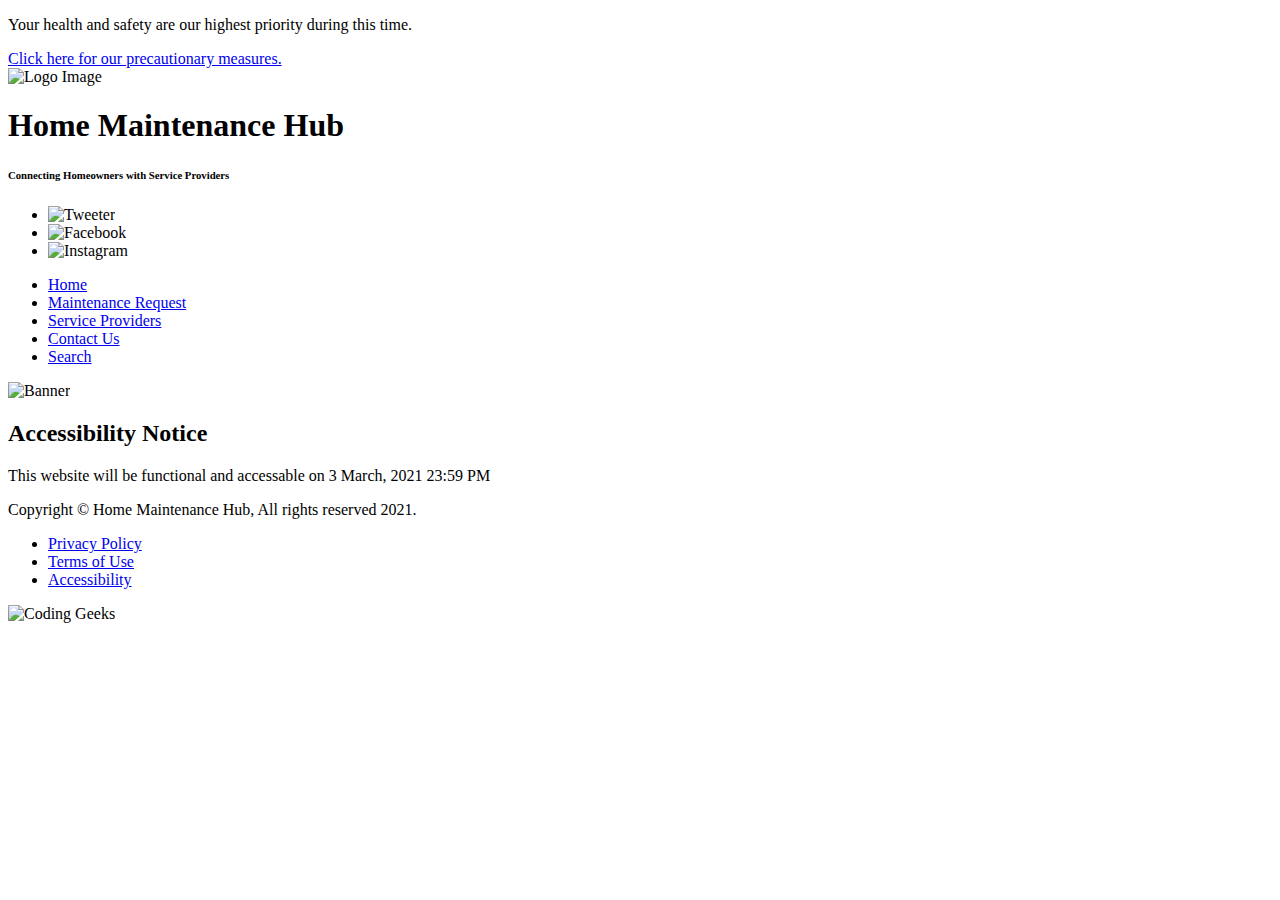
==== pages/accessibility.html @ 43b6e03a "pushing html docs" ====
<!DOCTYPE html>
<html lang="en">
<head>
    <meta charset="UTF-8">
    <meta http-equiv="X-UA-Compatible" content="IE=edge">
    <meta name="viewport" content="width=device-width, initial-scale=1.0">
    <title>Accessibility | Home Maintenance Hub</title>
</head>
<body>
    <header>
        <div>
            <p>Your health and safety are our highest priority during this time.</p>
            <a href="contact-us.html">Click here for our precautionary measures.</a>
        </div>
        <div>
            <img src="" alt="Logo Image">
            <h1>Home Maintenance Hub</h1>
            <h6>Connecting Homeowners with Service Providers</h6>
            <ul>
                <li><img src="" alt="Tweeter"></li>
                <li><img src="" alt="Facebook"></li>
                <li><img src="" alt="Instagram"></li>
            </ul>
            <p></p>
        </div>
        <div>
            <nav>
                <ul>
                    <li><a href="/index.html">Home</a></li>
                    <li><a href="maintenance-request.html">Maintenance Request</a></li>
                    <li><a href="service-providers.html">Service Providers</a></li>
                    <li><a href="contact-us.html">Contact Us</a></li>
                    <li><a href="search.html">Search</a></li>
                </ul>
            </nav>
        </div>
    </header>
    <main>
        <img src="" alt="Banner">
        <h2>Accessibility Notice</h2>
        <p>This website will be functional and accessable on 3 March, 2021 23:59 PM</p>

    </main>
    <footer>
        <p>Copyright &copy; Home Maintenance Hub, All rights reserved 2021.</p>
        <ul>
            <li><a href="privacy.html">Privacy Policy</a></li>
            <li><a href="terms.html">Terms of Use</a></li>
            <li><a href="accessibility.html">Accessibility</a></li>
        </ul>
        <img src="" alt="Coding Geeks">
    </footer>
    
</body>
</html>
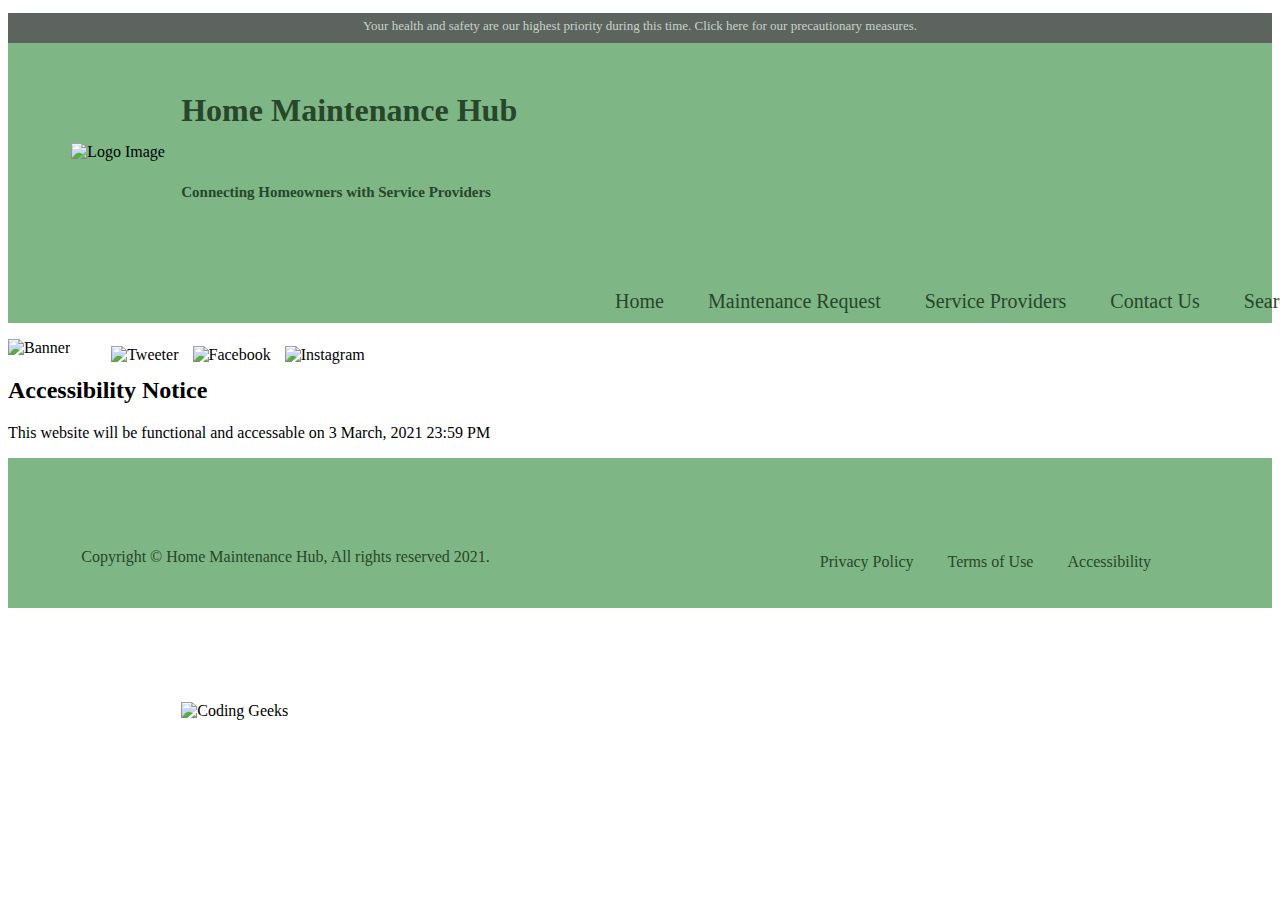
==== commit bed55963: "styling header and footer" ====
--- a/pages/accessibility.html
+++ b/pages/accessibility.html
@@ -5,14 +5,18 @@
     <meta http-equiv="X-UA-Compatible" content="IE=edge">
     <meta name="viewport" content="width=device-width, initial-scale=1.0">
     <title>Accessibility | Home Maintenance Hub</title>
+    <link rel="preconnect" href="https://fonts.gstatic.com">
+    <link rel="stylesheet" href="/css/style.css">
+    
 </head>
 <body>
     <header>
-        <div>
-            <p>Your health and safety are our highest priority during this time.</p>
+        <div class="topBar">
+            <p>Your health and safety are our highest priority during this time.
             <a href="contact-us.html">Click here for our precautionary measures.</a>
+            </p>
         </div>
-        <div>
+        <div class="head">
             <img src="" alt="Logo Image">
             <h1>Home Maintenance Hub</h1>
             <h6>Connecting Homeowners with Service Providers</h6>
@@ -23,7 +27,7 @@
             </ul>
             <p></p>
         </div>
-        <div>
+        <div class="navigation">
             <nav>
                 <ul>
                     <li><a href="/index.html">Home</a></li>
@@ -42,6 +46,7 @@
 
     </main>
     <footer>
+        <div class="footerDiv">
         <p>Copyright &copy; Home Maintenance Hub, All rights reserved 2021.</p>
         <ul>
             <li><a href="privacy.html">Privacy Policy</a></li>
@@ -49,6 +54,7 @@
             <li><a href="accessibility.html">Accessibility</a></li>
         </ul>
         <img src="" alt="Coding Geeks">
+        </div>
     </footer>
     
 </body>
--- a/css/style.css
+++ b/css/style.css
@@ -0,0 +1,168 @@
+*{
+    box-sizing: borderbox;
+}
+div{
+    width: 90%;
+    margin-left: auto;
+    margin-right: auto;
+}
+
+.topBar{
+    width: 100%; 
+    height: 30px;
+    text-align: center;
+    background-color:#5d635e;
+    color:#c6d4c8;  
+}
+.topBar p{
+    font-size: small;
+    text-align: center;
+    margin-left: auto;
+    margin-right: auto;
+    padding: 5px;
+}
+.topBar p a{
+    text-decoration: none;
+    font-size: small;
+    color:#c6d4c8;
+}
+
+header{
+    width: 100%;
+    background-color: #7FB685;
+    margin-left: auto;
+    margin-right: auto;
+}
+.head{
+    width: 90%;
+    margin-left:auto;
+    margin-right: auto;
+}
+.head ul li {
+    display: inline-block;
+    text-decoration: none; 
+}
+.head ul li img{
+    height: 20px;
+    width: 20px;
+}
+.head img {
+    position: relative;
+    top:100px;
+    margin-right: 10px;
+}
+.head h1{
+    font-family: 'Akaya Telivigala', cursive;
+    padding: 10px;
+    left:100px;
+    position: relative;
+    color: #27462b;
+}
+.head h6{
+    font-family: 'Akaya Telivigala', cursive;
+    padding: 10px;
+    font-size: 15px;
+    left:100px;
+    position: relative;
+    color:#27462b;
+}
+
+.navigation {
+    position:relative ;
+    right: 0px;
+    width: 90%;
+}
+.navigation nav ul li{
+    position: relative;
+    display: inline-block;
+    left:45%;
+    top: 0px;
+    padding: 10px;
+    margin-right: 20px;
+    font-family:cursive;
+    color:#27462b; 
+}
+.navigation a{
+    text-decoration: none;
+    color:#27462b;
+    font-size: 20px;
+}
+
+footer{
+    background-color: #7FB685;
+    height: 150px;
+}
+
+.socialLink{
+    clear: both;
+    right: 20px;
+    float:right;
+}
+.socialLink li{
+    text-decoration: none;
+    display: inline-block;
+  
+}
+.socialLink li img{
+    width: 30px;
+    height: 30px;
+    display: inline-block;
+}
+.footerDiv{
+    width: 90%;
+    margin-left: auto;
+    margin-right: auto;
+}
+.footerDiv p{
+    float: left;
+    padding:10px;
+    margin-top: 80px;
+    color: #27462b;
+}
+.footerDiv ul{
+    float: left;
+    padding:10px;
+    margin-left: 300px;
+    margin-right: 10px;
+    float: left;
+    margin-top: 25px;
+}
+.footerDiv ul li{
+    text-decoration: none;
+    display: inline-block;
+    padding: 10px;
+    margin-top: 50px;
+    margin-right: 10px; 
+}
+.footerDiv img{
+    float: left;
+    padding: 10px;
+    margin-left: 100px;
+    margin-top: 85px;  
+}
+.footerDiv ul li a{
+    text-decoration: none;
+    color:#27462b;
+}
+
+
+
+
+
+
+
+
+
+
+
+
+
+
+
+
+
+
+
+
+
+
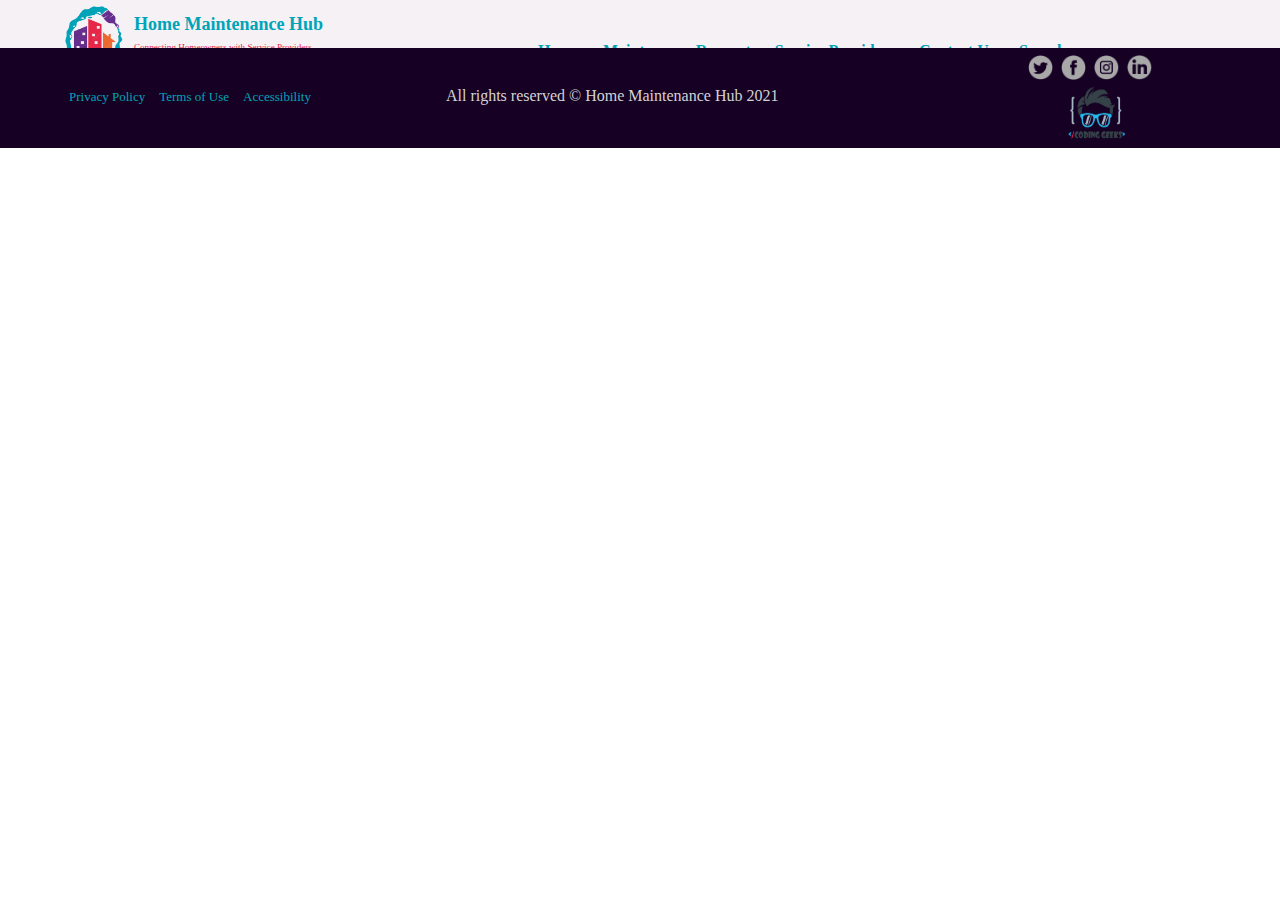
==== commit d852eb52: "styling header and footer for all pages" ====
--- a/pages/accessibility.html
+++ b/pages/accessibility.html
@@ -6,37 +6,29 @@
     <meta name="viewport" content="width=device-width, initial-scale=1.0">
     <title>Accessibility | Home Maintenance Hub</title>
     <link rel="preconnect" href="https://fonts.gstatic.com">
-    <link rel="stylesheet" href="/css/style.css">
+    <link rel="stylesheet" href="/css/reset.css">
+    <link rel="stylesheet" href="/css/headerFooter.css">
     
 </head>
 <body>
     <header>
-        <div class="topBar">
-            <p>Your health and safety are our highest priority during this time.
-            <a href="contact-us.html">Click here for our precautionary measures.</a>
-            </p>
-        </div>
         <div class="head">
-            <img src="" alt="Logo Image">
-            <h1>Home Maintenance Hub</h1>
-            <h6>Connecting Homeowners with Service Providers</h6>
-            <ul>
-                <li><img src="" alt="Tweeter"></li>
-                <li><img src="" alt="Facebook"></li>
-                <li><img src="" alt="Instagram"></li>
-            </ul>
-            <p></p>
-        </div>
-        <div class="navigation">
-            <nav>
-                <ul>
-                    <li><a href="/index.html">Home</a></li>
-                    <li><a href="maintenance-request.html">Maintenance Request</a></li>
-                    <li><a href="service-providers.html">Service Providers</a></li>
-                    <li><a href="contact-us.html">Contact Us</a></li>
-                    <li><a href="search.html">Search</a></li>
-                </ul>
-            </nav>
+            <img src="/images/logo.png" alt="Logo Image">
+            <div class="title">
+                <h1>Home Maintenance Hub</h1>
+                <h6>Connecting Homeowners with Service Providers</h6>
+            </div>
+            <div class="navigation">
+                <nav>
+                    <ul>
+                        <li><a href="/index.html">Home</a></li>
+                        <li><a href="/pages/maintenance-request.html">Maintenance Request</a></li>
+                        <li><a href="/pages/service-providers.html">Service Providers</a></li>
+                        <li><a href="/pages/contact-us.html">Contact Us</a></li>
+                        <li><a href="/pages/search.html">Search</a></li>
+                    </ul>
+                </nav>
+            </div>
         </div>
     </header>
     <main>
@@ -46,16 +38,26 @@
 
     </main>
     <footer>
-        <div class="footerDiv">
-        <p>Copyright &copy; Home Maintenance Hub, All rights reserved 2021.</p>
-        <ul>
-            <li><a href="privacy.html">Privacy Policy</a></li>
-            <li><a href="terms.html">Terms of Use</a></li>
-            <li><a href="accessibility.html">Accessibility</a></li>
-        </ul>
-        <img src="" alt="Coding Geeks">
+        <div class="footercontainer">
+         <div class="leftfooter">
+             <ul>
+                 <li><a href="/pages/privacy.html">Privacy Policy</a></li>
+                 <li><a href="/pages/terms.html">Terms of Use</a></li>
+                 <li><a href="/pages/accessibility.html">Accessibility</a></li>
+             </ul>
+             <p>All rights reserved &copy; Home Maintenance Hub 2021</p>
+         </div>
+         <div class="rightfooter">
+             <ul class="socialLink">
+                 <li><a href="https://github.com/coding-geeks-team"><img src="/images/twe.png" alt="Tweeter"></a></li>
+                 <li><a href="https://github.com/coding-geeks-team"><img src="/images/f.png" alt="Facebook"></a></li>
+                 <li><a href="https://github.com/coding-geeks-team"><img src="/images/inst.png" alt="Instagram"></a></li>
+                 <li><a href="https://github.com/coding-geeks-team"><img src="/images/linkin.png" alt="LinkedIn"></a></li>
+             </ul>
+             <img src="/images/coding geeks.png" alt="Coding Geeks" class="footerimg">
+         </div>
         </div>
-    </footer>
+     </footer>
     
 </body>
 </html>--- a/css/headerFooter.css
+++ b/css/headerFooter.css
@@ -0,0 +1,155 @@
+*{
+    box-sizing: border-box;
+}
+
+header{
+    width: 100vw;;
+    position:fixed;
+    background-color: rgb(245, 241, 245);
+}
+
+.head{
+    width: 90%;
+    margin-left:auto;
+    margin-right: auto;
+}
+
+.head img {
+    float: left;
+    margin-top: 5px;
+    width: 60px;
+    height: 60px;
+}
+
+.title{
+    float: left;
+    margin-top: 10px;
+    height: 60px;
+}
+
+.title h1{
+    position: relative;
+    margin-left: 5px;
+    font-family: 'Akaya Telivigala', cursive;
+    font-weight: bold;
+    font-size: large;
+    padding: 5px;
+    color: rgb(0, 164, 184);
+}
+
+
+.title h6{
+    position: relative;
+    margin-left: 5px;
+    font-family: 'Akaya Telivigala', cursive;
+    padding: 5px;
+    font-size: 9.1px;
+    color:rgb(230, 39, 72);
+}
+
+.navigation {
+    float: left;
+    margin-top: 5px;
+    margin-left: 100px;
+    width: 65%;
+}
+
+.navigation nav ul{
+    float: left;
+    margin-left: 100px;
+    margin-top: 28px;
+}
+
+.navigation nav ul li{
+    position: relative;
+    display: inline-block;
+    padding: 10px;
+    font-family:cursive;
+}
+
+.navigation nav ul li:hover{
+    color:rgb(230, 39, 72);
+    background-color: rgb(210, 186, 219);
+}
+
+.navigation a{
+    text-decoration: none;
+    color:rgb(0, 164, 184);
+    font-weight:bold;
+    font-size: medium;
+}
+
+.navigation a:hover{
+    color:rgb(230, 39, 72);
+}
+
+/* Footer */
+footer{
+    position: relative;
+    background-color:rgb(22, 1, 36);
+    height: 100px;
+}
+
+.footercontainer{
+    width: 90%;
+    margin-left: auto;
+    margin-right: auto;
+}
+
+.leftfooter{
+    float: left;
+    width: 80%;
+}
+
+.rightfooter{
+    float: left;
+    width: 20%;
+}
+
+.leftfooter p{
+    float: left;
+    margin-top: 40px;
+    margin-left: 50px;
+    color:lightgray;
+    font-family:cursive;
+}
+
+.leftfooter ul{
+    float: left;
+    margin-top: 35px;
+    margin-right: 80px;
+}
+
+.leftfooter ul li{
+    display: inline-block;
+    padding: 5px;
+}
+
+.leftfooter ul li a{
+    text-decoration: none;
+    color: rgb(0, 164, 184);
+    font-family:cursive;
+    font-size: small;
+}
+
+.rightfooter ul{
+    margin-top: 5px;
+    margin-left: 40px;
+    margin-right: 40px;
+}
+
+.rightfooter ul li{
+    display: inline-block;
+    padding: 2px;
+}
+
+.rightfooter ul li a img{
+    width: 25px;
+    height: 25px;
+}
+
+.footerimg{
+    width: 60px;
+    height: 60px;
+    margin-left: 80px;
+}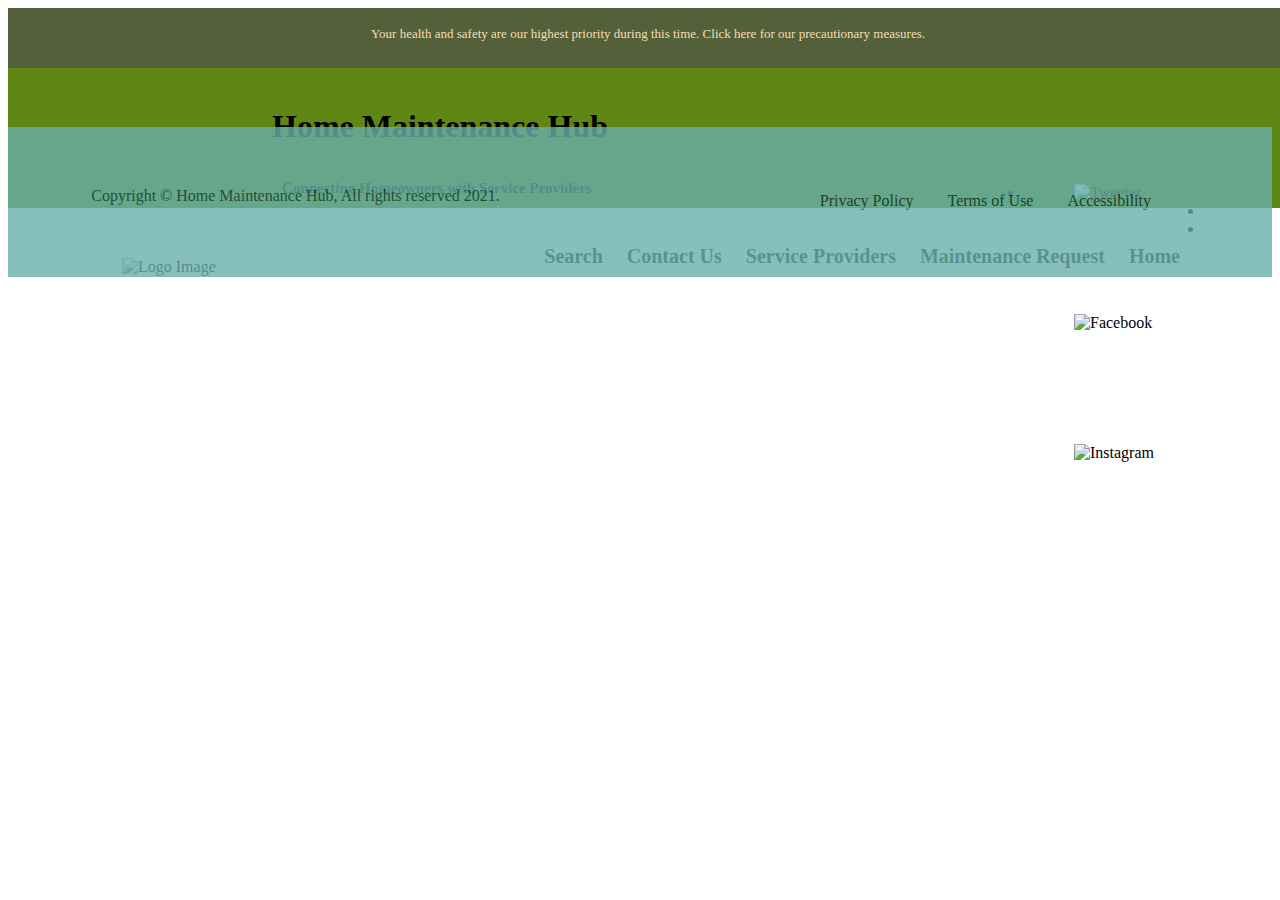
==== commit cfdaeb3a: "Merge 54149f51dd8d0556bef31c5ed902b9dea8e0f3d1 into 7e70bab6b0a6a17ad52818478afcec36db457c5e" ====
--- a/pages/accessibility.html
+++ b/pages/accessibility.html
@@ -6,29 +6,37 @@
     <meta name="viewport" content="width=device-width, initial-scale=1.0">
     <title>Accessibility | Home Maintenance Hub</title>
     <link rel="preconnect" href="https://fonts.gstatic.com">
-    <link rel="stylesheet" href="/css/reset.css">
-    <link rel="stylesheet" href="/css/headerFooter.css">
+    <link rel="stylesheet" href="/css/style.css">
     
 </head>
 <body>
     <header>
+        <div class="topBar">
+            <p>Your health and safety are our highest priority during this time.
+            <a href="contact-us.html">Click here for our precautionary measures.</a>
+            </p>
+        </div>
         <div class="head">
-            <img src="/images/logo.png" alt="Logo Image">
-            <div class="title">
-                <h1>Home Maintenance Hub</h1>
-                <h6>Connecting Homeowners with Service Providers</h6>
-            </div>
-            <div class="navigation">
-                <nav>
-                    <ul>
-                        <li><a href="/index.html">Home</a></li>
-                        <li><a href="/pages/maintenance-request.html">Maintenance Request</a></li>
-                        <li><a href="/pages/service-providers.html">Service Providers</a></li>
-                        <li><a href="/pages/contact-us.html">Contact Us</a></li>
-                        <li><a href="/pages/search.html">Search</a></li>
-                    </ul>
-                </nav>
-            </div>
+            <img src="" alt="Logo Image">
+            <h1>Home Maintenance Hub</h1>
+            <h6>Connecting Homeowners with Service Providers</h6>
+            <ul>
+                <li><img src="" alt="Tweeter"></li>
+                <li><img src="" alt="Facebook"></li>
+                <li><img src="" alt="Instagram"></li>
+            </ul>
+            <p></p>
+        </div>
+        <div class="navigation">
+            <nav>
+                <ul>
+                    <li><a href="/index.html">Home</a></li>
+                    <li><a href="maintenance-request.html">Maintenance Request</a></li>
+                    <li><a href="service-providers.html">Service Providers</a></li>
+                    <li><a href="contact-us.html">Contact Us</a></li>
+                    <li><a href="search.html">Search</a></li>
+                </ul>
+            </nav>
         </div>
     </header>
     <main>
@@ -38,26 +46,16 @@
 
     </main>
     <footer>
-        <div class="footercontainer">
-         <div class="leftfooter">
-             <ul>
-                 <li><a href="/pages/privacy.html">Privacy Policy</a></li>
-                 <li><a href="/pages/terms.html">Terms of Use</a></li>
-                 <li><a href="/pages/accessibility.html">Accessibility</a></li>
-             </ul>
-             <p>All rights reserved &copy; Home Maintenance Hub 2021</p>
-         </div>
-         <div class="rightfooter">
-             <ul class="socialLink">
-                 <li><a href="https://github.com/coding-geeks-team"><img src="/images/twe.png" alt="Tweeter"></a></li>
-                 <li><a href="https://github.com/coding-geeks-team"><img src="/images/f.png" alt="Facebook"></a></li>
-                 <li><a href="https://github.com/coding-geeks-team"><img src="/images/inst.png" alt="Instagram"></a></li>
-                 <li><a href="https://github.com/coding-geeks-team"><img src="/images/linkin.png" alt="LinkedIn"></a></li>
-             </ul>
-             <img src="/images/coding geeks.png" alt="Coding Geeks" class="footerimg">
-         </div>
+        <div class="footerDiv">
+        <p>Copyright &copy; Home Maintenance Hub, All rights reserved 2021.</p>
+        <ul>
+            <li><a href="privacy.html">Privacy Policy</a></li>
+            <li><a href="terms.html">Terms of Use</a></li>
+            <li><a href="accessibility.html">Accessibility</a></li>
+        </ul>
+        <img src="" alt="Coding Geeks">
         </div>
-     </footer>
+    </footer>
     
 </body>
 </html>--- a/css/style.css
+++ b/css/style.css
@@ -0,0 +1,431 @@
+
+*{box-sizing: border-box;}
+.column{
+    width: 50%;
+    float: left;
+    padding-left: 10px;
+    font-family: 'Cairo', sans-serif;
+}
+.Banner{
+    clear: both;
+    width: 100%;
+    height: 400px;
+    margin-bottom: 50px;
+}
+.Projects{
+    clear: both;
+}
+main div{
+    width: 90%;
+}
+
+
+
+
+
+
+
+
+
+
+
+
+
+.first3 figure{
+    display: inline-block;
+    width: 25%;
+    background-color: cadetblue;
+    padding: 5px;
+}
+.first3,.scnd3{
+    width: 80%;
+    margin-left: auto;
+    margin-right: auto;
+}
+.scnd3 figure{
+    display: inline-block;
+    width: 25%; 
+    background-color: cadetblue;
+    padding: 5px;
+}
+
+div{
+    width: 90%;
+    margin-left: auto;
+    margin-right: auto;
+}
+
+header{
+    width: 100%;
+    height: 200px;
+    margin-left: auto;
+    margin-right: auto;
+}
+
+.topBar{
+    width: 100%; 
+    height: 25px;
+    text-align: center;
+    background-color:rgb(230, 39, 72);
+    color:#c6d4c8;  
+}
+.topBar p{
+    font-size: small;
+    text-align: center;
+    margin-left: auto;
+    margin-right: auto;
+    padding: 5px;
+    color: wheat;
+}
+.topBar p a{
+    text-decoration: none;
+    font-size: small;
+    color:wheat;
+}
+
+.head{
+    width: 90%;
+    margin-left:auto;
+    margin-right: auto;
+}
+
+.head img {
+float: left;
+    width: 130px;
+    height: 130px;
+}
+
+.title{
+    float: left;
+    width: 300px;
+    height: 100px;
+    top: 50px;
+}
+
+.title h1{
+    position: relative;
+    top: 40px;
+    margin-left: 10px;
+    font-family: 'Akaya Telivigala', cursive;
+    font-weight: bolder;
+    font-size: x-large;
+    padding: 5px;
+    color: rgb(0, 164, 184);
+}
+.title h6{
+    position: relative;
+    top: 35px;
+    margin-left: 10px;
+    font-family: 'Akaya Telivigala', cursive;
+    padding: 5px;
+    font-size: 12.3px;
+    color:rgb(230, 39, 72);
+}
+
+.navigation {
+    clear: both;
+    position:relative ;
+    width: 90%;
+}
+
+.navigation nav ul{
+    position: relative;
+    left: 420px;
+    
+    width: 700px;
+    height: 40px;
+    
+}
+
+.navigation nav ul li{
+    position: relative;
+    display: inline-block;
+    padding: 7px;
+    margin-left: 5px;
+    margin-right: 5px;
+    font-family:cursive;
+}
+.navigation a{
+    text-decoration: none;
+    color:rgb(0, 164, 184);
+    font-weight:bold;
+    font-size: large;
+}
+
+.navigation a:hover{
+    text-decoration: none;
+    color:rgb(230, 39, 72);
+    font-weight: bolder;
+    font-size: larger;
+}
+
+footer{
+    width: 100%;
+    margin-left: auto;
+    margin-right: auto;
+    background-color:#68b0ab;
+    height: 150px;
+    opacity: 0.8;
+}
+.socialLink{
+    clear: both;
+    right: 20px;
+    float:right;
+}
+.socialLink li{
+    text-decoration: none;
+    display: inline-block;
+  
+}
+.socialLink li img{
+    width: 30px;
+    height: 30px;
+    display: inline-block;
+    margin-top: 20px;
+}
+.footerDiv{
+    width: 90%;
+    margin-left: auto;
+    margin-right: auto;
+}
+.request label{
+    display: inline-block;
+    width: 25%;
+    text-align: right;
+}
+.sec3 label{
+    width: 20%;
+}
+ .request ul{
+    list-style-type: none;
+}
+.provider ul{
+    list-style-type: none;
+}
+.provider label,.contact label{
+    display: inline-block;
+    width: 125%;
+    text-align: left;
+}
+.request input , textarea, select{
+    width: 300px;
+}
+main{
+    background-color: #f4f9f9;
+}
+.provider fieldset{
+    width: 600px;
+    margin-left: auto;
+    margin-right: auto;
+    background-color:#FFFFFF;
+    opacity: .9;
+    border: none;
+}
+.request fieldset{
+    width: 850px;
+    margin-left: auto;
+    margin-right: auto;
+    background-color:#FFFFFF;
+    opacity: .9;
+    border: none;
+}
+.provider{
+    background-image: url("https://www.houseology.com.au/wp-content/uploads/2017/02/Should-you-Hire-a-Professional-for-Home-Maintenance.jpg");
+    background-size: cover;
+}
+.provider section{
+padding-top: 5px;
+padding-left: 40px;
+padding-right: 50px;
+}
+.provider h2,p{
+    padding-left: 20px;
+}
+.contract{
+    padding-top: 10px;
+}
+.button{
+    margin-top: 30px;
+    margin-bottom: 30px;
+    text-align: center;
+}
+.request{
+    background-image:url("https://www.gnhlumber.com/wp-content/uploads/2018/01/home-maintenance-resolutions-2018.jpg");
+}
+.request h3{
+    margin-left: 100px;
+}
+.request h2{
+    margin-left: 90px;
+}
+.msec1 *{
+    margin-top: 10px;
+}
+.p1{
+    margin-left: 50px;
+}
+.msec2 *{
+    margin-top: 10px;
+}
+.sec3 input{
+    margin-right: 10px;
+}
+.contact fieldset {
+border: none;
+width: 400px;
+}
+
+.footerDiv p{
+    float: left;
+    margin-top: 60px;
+    color: #14423f;
+    font-family: cursive;
+}
+.footerDiv ul{
+    float: left;
+    padding:10px;
+    margin-left: 300px;
+    margin-right: 10px;
+    float: left;
+    margin-top: 25px;
+}
+.footerDiv ul li{
+    text-decoration: none;
+    display: inline-block;
+    padding: 10px;
+    margin-top: 20px;
+    margin-right: 10px;
+    font-family:cursive ; 
+    
+}
+.footerDiv ul li :hover{
+    border: 1px solid #336e6a;
+    border-radius: 150px;
+}
+.footerDiv img{
+    float: left;
+    padding: 1px;
+    margin-left: 1300px;
+      
+}
+.footerDiv ul li a{
+    text-decoration: none;
+    color:#0f2e2c;
+}
+
+.searchPage img{
+    width: 100%;
+    clear: both;
+}
+
+.searchPage h2{
+    text-align: center;
+}
+.searchPage p{
+    text-align: center;
+
+}
+.searchForm{
+    text-align: center;
+    width: 50%;
+    margin-right: auto;
+    margin-left: auto;
+    margin-top: 50px;
+    margin-bottom: 50px;
+}
+.list li{
+    text-decoration: none;
+}
+
+
+.topBar{
+    position: absolute;
+    width: 100%;
+    height: 60px;
+    text-align: center;
+    background-color:#536039;
+    color: white;
+    
+
+}
+.topBar p{
+    font-size: small;
+
+}
+.topBar a{
+    text-decoration: none;
+    font-size: small;
+    color: white;
+}
+
+
+
+header{
+    position: absolute;
+    width: 100%;
+    background-color:#608613;
+    
+
+}
+.head{
+    position: relative;
+}
+
+.head img {
+    position: relative;
+    top:150px;
+    margin-left: 50px;
+
+}
+
+.head h1{
+    font-family: 'Akaya Kanadaka', cursive;
+    margin-left: 200px;
+    margin-top: 100px;
+}
+
+.head h6{
+    margin-left: 210px;
+    font-size: 15px;
+    top:10px;
+}
+
+.head ul{
+    position: absolute;
+    display: inline-block;
+    right: 20px;
+    top: 60px;
+
+}
+
+
+.head ul li{
+    text-decoration: none;
+}
+.head ul li img{
+    
+    display: inline-block;
+    top: 0%;
+
+}
+.navigation {
+    position:relative ;
+    right: 0px;
+
+}
+.navigation ul li{
+    position: relative;
+    display: inline-block;
+    float: right;
+    top: 0px;
+    padding: 20px;
+    margin-right: 40px;
+    
+    
+}
+.navigation a{
+    text-decoration: none;
+    color: #1b1f13;
+    font-size: 20px;
+
+}
